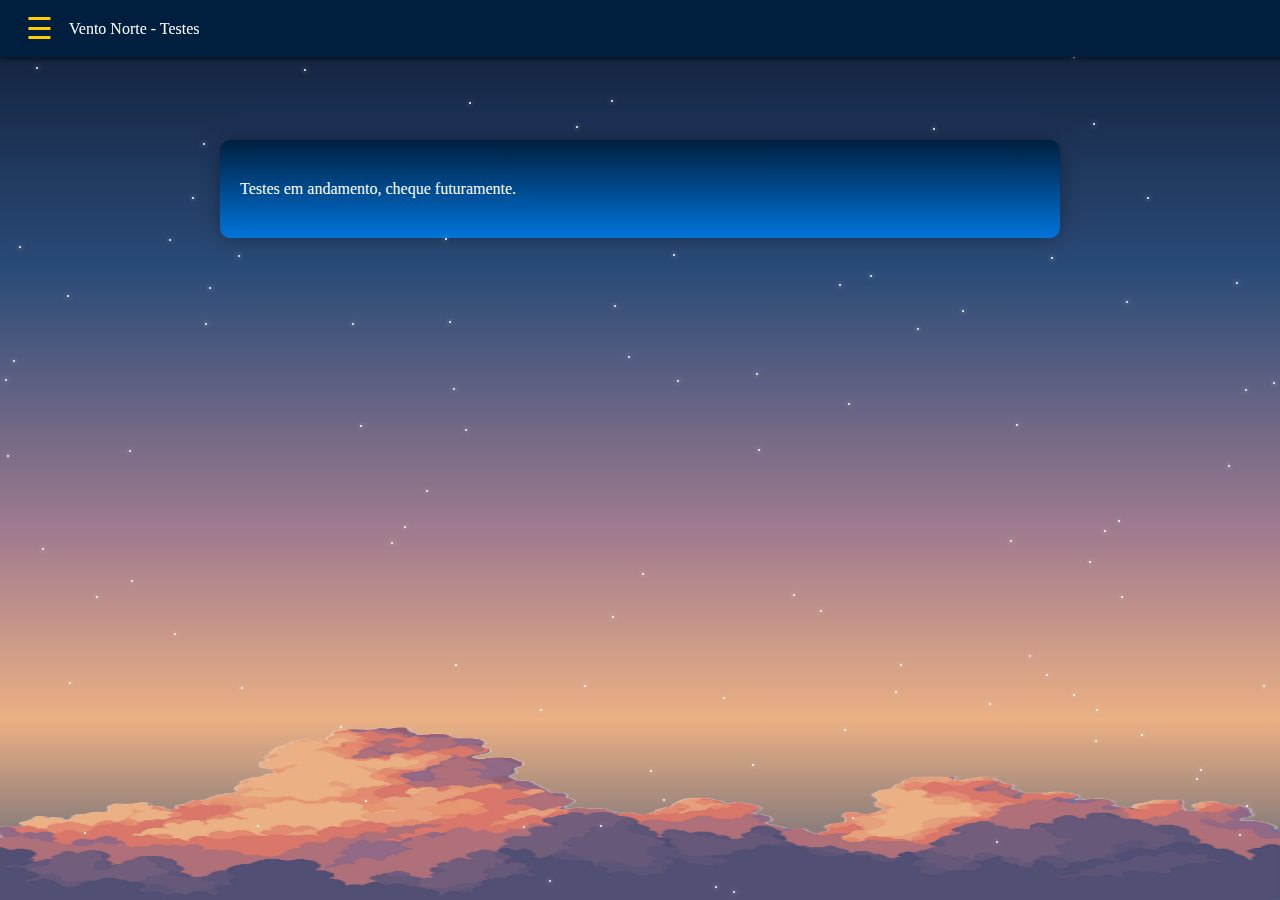
==== testes.html @ 47b5e5fc "Add files via upload" ====
<!DOCTYPE html>
<html lang="pt-br">
<head>
    <meta charset="UTF-8">
    <meta name="viewport" content="width=device-width, initial-scale=1.0">
    <link rel="stylesheet" href="main.css">
    <title>Testes - Vento Norte</title>
</head>
<body class="testes">
    <div class="top-bar">
        <button class="open-btn" onclick="openSidebar()">&#9776;</button>
        <span>Vento Norte - Testes</span>
    </div>

    <div class="sidebar" id="mySidebar">
        <a href="javascript:void(0)" class="close-btn" onclick="closeSidebar()">&times;</a>
        <a href="index.html">Início</a>
        <a href="testes.html">Testes</a>
        <a href="#dados">Dados em Tempo Real</a>
    </div>

    <div class="container">
        <div class="text-box">
            <p>Testes em andamento, cheque futuramente.</p>
        </div>
    </div>

    <div class="stars">
        <script>
            function createStars() {
                const stars = document.querySelector('.stars');
                const count = 100; 
                for (let i = 0; i < count; i++) {
                    const star = document.createElement('div');
                    star.classList.add('star');
                    star.style.top = Math.random() * 100 + '%';
                    star.style.left = Math.random() * 100 + '%';
                    stars.appendChild(star);
                }
            }
            createStars();
        </script>
    </div>
    <img src="Nuvens.png" height="200px">

    <script src="main.js"></script>
</body>
</html>
---- main.css ----
body {
    background: linear-gradient(to top, #0074d9, #001f3f);
    font-family:'Times New Roman', Times, serif;
    margin: 0;
    min-height: 100vh;
    overflow-x: hidden;
    position: relative;
    color: #ffffff; 
}

.container {
    text-align: center;
    padding-top: 120px;
    padding-bottom: 50px; 
    width: 100%;
    overflow-y: auto;
} 

.text-box {
    background: linear-gradient(to top, #0074d9, #001f3f);
    padding: 20px;
    border-radius: 10px;
    max-width: 800px;
    margin: 20px auto;
    box-shadow: 0 0 20px rgba(0, 0, 0, 0.3);
    text-align: left;
    color: white;
    line-height: 1.6;
}

.top-bar {
    display: flex;
    align-items: center;
    justify-content: flex-start;
    background-color: #001f3f;
    padding: 10px 20px;
    color: white;
    position: fixed;
    width: 100%;
    top: 0;
    left: 0;
    z-index: 1000;
    box-shadow: 0 2px 5px rgba(0, 0, 0, 0.5);
}

.logo {
    height: 60px;
    width: auto;
    margin-left: 10px;
}

.nome-projeto {
    margin: 0;
    font-size: 24px;
    margin-left: 20px;
}

.open-btn {
    font-size: 30px;
    cursor: pointer;
    background: none;
    border: none;
    color: white;
    margin-right: 10px;
}

.sidebar {
    height: 100%;
    width: 0;
    position: fixed;
    z-index: 1001;
    top: 0;
    left: 0;
    background-color: rgba(17, 17, 17, 0.9); 
    overflow-x: hidden;
    overflow-y: auto;
    transition: width 0.5s ease, background-color 0.5s ease;
    padding-top: 60px;
    box-shadow: 2px 0 5px rgba(0, 0, 0, 0.5); 
}

.sidebar a {
    padding: 10px 20px;
    text-decoration: none;
    font-size: 20px;
    color: #ffcc00; 
    display: block;
    transition: background-color 0.3s ease, color 0.3s ease;
    border-bottom: 1px solid rgba(255, 255, 255, 0.1); 
}

.sidebar a:hover {
    background-color: #575757;
    color: #ffffff; 
}



.close-btn {
    position: absolute;
    top: 0;
    right: 25px;
    font-size: 36px;
    margin-left: 50px;
    color: #ffcc00; 
    cursor: pointer;
    transition: color 0.3s ease;
}

.close-btn:hover {
    color: #ffffff; 
}

.open-btn {
    font-size: 30px;
    cursor: pointer;
    background: none;
    border: none;
    color: #ffcc00; 
    margin-right: 10px;
    transition: color 0.3s ease;
}

.open-btn:hover {
    color: #ffffff; 
}

.contact-email {
    position: fixed;
    bottom: 10px;
    left: 10px;
    padding: 5px 10px;
    border-radius: 5px;
    font-size: 14px;
    color: white;
    z-index: 1000;
    background-color: rgba(0, 0, 0, 0.5);
}

.contact-email a {
    color: #ffcc00;
    text-decoration: none;
}

.contact-email a:hover {
    text-decoration: underline;
}

@keyframes move {
    from {
        transform: translateY(0);
    }
    to {
        transform: translateY(-100px);
    }
}

@keyframes twinkle {
    0%, 20%, 50%, 80%, 100% {
        opacity: 1;
    }
    10%, 30%, 70%, 90% {
        opacity: 0.5;
    }
}

.star {
    position: absolute;
    width: 2px;
    height: 2px;
    background: white;
    border-radius: 50%;
    box-shadow: 0 0 5px white;
    animation: move 20s infinite linear, twinkle 3s infinite ease-in-out;
}

.star:nth-child(1) { top: 10%; left: 20%; animation-delay: 0s; }
.star:nth-child(2) { top: 30%; left: 70%; animation-delay: 1s; }
.star:nth-child(3) { top: 50%; left: 40%; animation-delay: 2s; }
.star:nth-child(4) { top: 80%; left: 60%; animation-delay: 3s; }
.star:nth-child(5) { top: 20%; left: 80%; animation-delay: 4s; }
.star:nth-child(6) { top: 40%; left: 10%; animation-delay: 5s; }
.star:nth-child(7) { top: 70%; left: 50%; animation-delay: 6s; }
.star:nth-child(8) { top: 15%; left: 30%; animation-delay: 7s; }
.star:nth-child(9) { top: 85%; left: 90%; animation-delay: 8s; }
.star:nth-child(10) { top: 60%; left: 20%; animation-delay: 9s; }
.star:nth-child(11) { top: 5%; left: 15%; animation-delay: 10s; }
.star:nth-child(12) { top: 45%; left: 75%; animation-delay: 11s; }
.star:nth-child(13) { top: 25%; left: 50%; animation-delay: 12s; }
.star:nth-child(14) { top: 65%; left: 5%; animation-delay: 13s; }
.star:nth-child(15) { top: 35%; left: 60%; animation-delay: 14s; }

body.testes {
    background: linear-gradient(to top, #4f5d75 0%,#ebb084 20%,#a47d8f 40%, #2a4b78 70%, #0f1a33 100%);
    color: #ffffff;
    min-height: 100vh;
    overflow-x: hidden;
    margin: 0;
    display: flex;
    flex-direction: column;
    justify-content: space-between;
    position: relative;
}

.container {
    text-align: center;
    padding: 120px 0;
    width: 100%;
    overflow-y: auto;
    flex-grow: 1;
}

.stars {
    position: absolute;
    width: 100%;
    height: 100%;
    top: 0;
    left: 0;
    background: transparent;
    pointer-events: none;
    overflow: hidden;
    z-index: 0;
}

.star {
    position: absolute;
    width: 2px;
    height: 2px;
    background: #fff;
    border-radius: 50%;
    animation: twinkling 2s infinite alternate;
}

.star:nth-child(odd) {
    animation-duration: 3s;
}

@keyframes twinkling {
    0% { opacity: 0.8; }
    50% { opacity: 1; }
    100% { opacity: 0.8; }
}
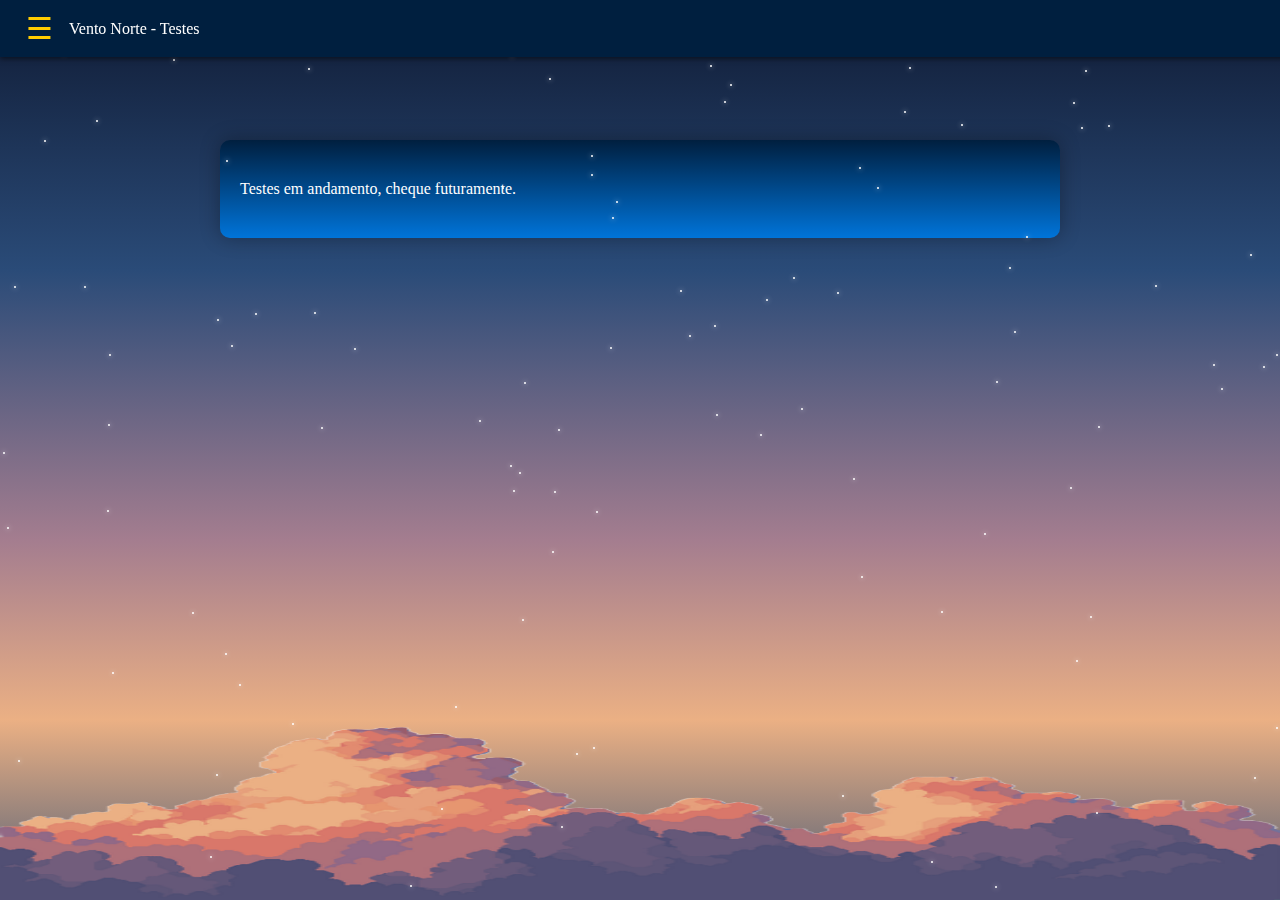
==== commit 5e5b37d8: "Add files via upload" ====
--- a/testes.html
+++ b/testes.html
@@ -15,6 +15,7 @@
     <div class="sidebar" id="mySidebar">
         <a href="javascript:void(0)" class="close-btn" onclick="closeSidebar()">&times;</a>
         <a href="index.html">Início</a>
+        <a href="nos.html">Sobre o Grupo</a>
         <a href="testes.html">Testes</a>
         <a href="#dados">Dados em Tempo Real</a>
     </div>
--- a/main.css
+++ b/main.css
@@ -241,3 +241,42 @@
     100% { opacity: 0.8; }
 }
 
+body.nos {
+    background: linear-gradient(to top, #0074d9, #001f3f);
+    font-family:'Times New Roman', Times, serif;
+    margin: 0;
+    min-height: 100vh;
+    overflow-x: hidden;
+    position: relative;
+    color: #ffffff;
+    padding-top: 20px;
+}
+.accordion {
+    background-color: #2980b9;
+    color: white;
+    cursor: pointer;
+    padding: 18px;
+    width: 100%;
+    text-align: left;
+    border: none;
+    outline: none;
+    transition: 0.4s;
+    border-radius: 5px;
+    margin-top: 10px;
+}
+
+.accordion:hover, .accordion.active {
+    background-color: #3498db;
+}
+
+.panel {
+    padding: 0 18px;
+    background-color: #0074d9;
+    max-height: 0;
+    overflow: hidden;
+    transition: max-height 0.2s ease-out;
+    border: 1px solid #3498db;
+    border-radius: 0 0 5px 5px;
+}
+
+
